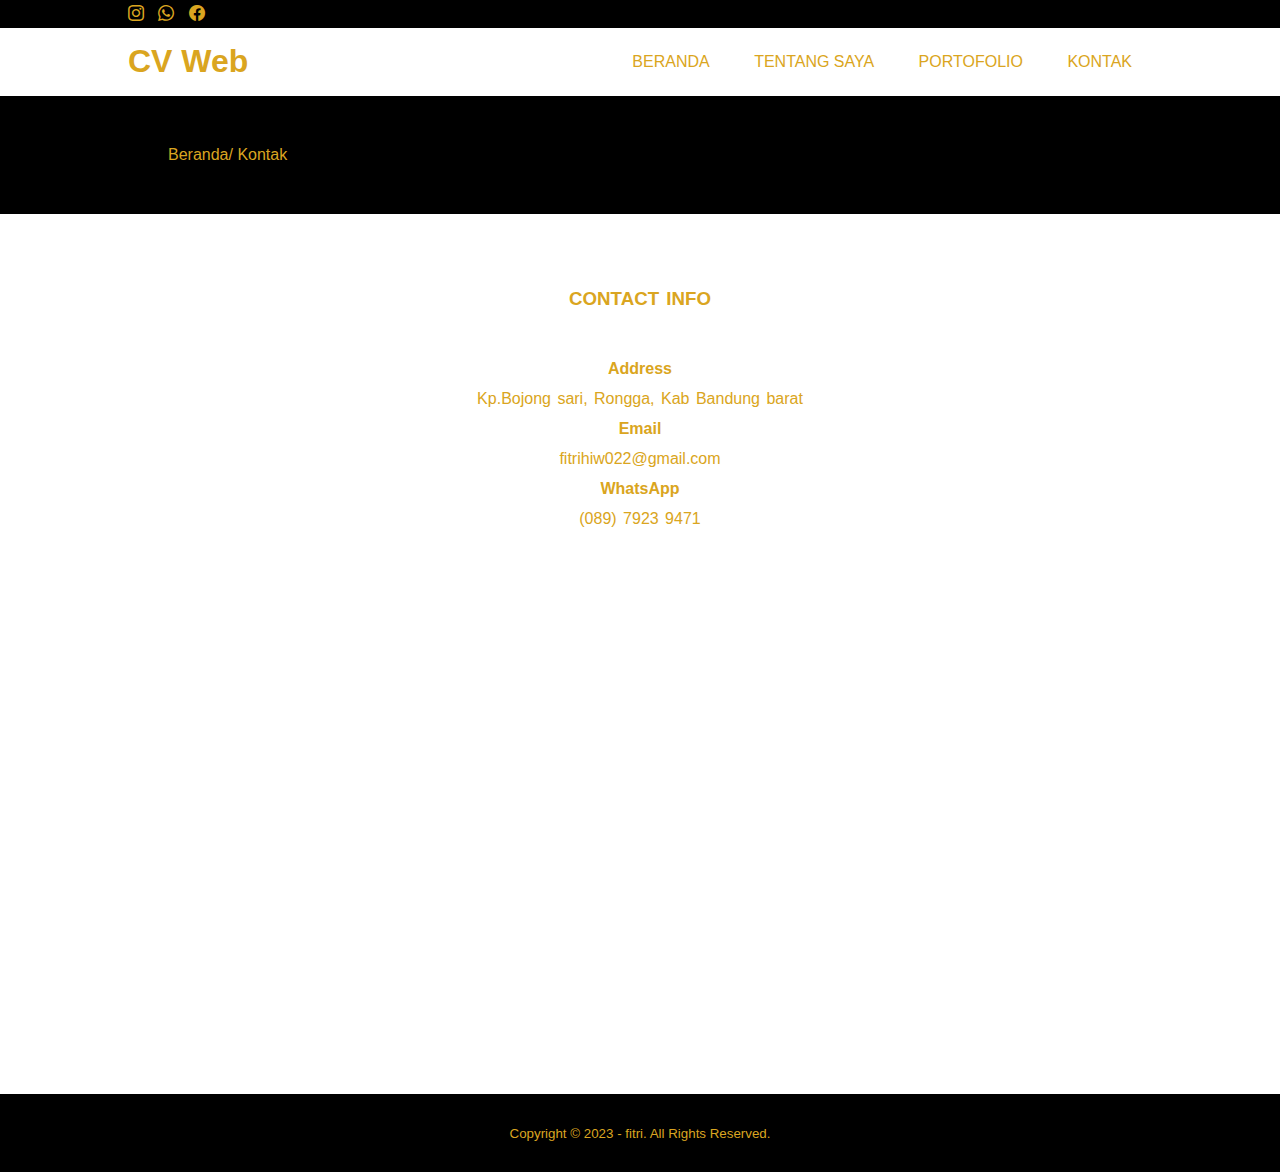
==== contact.html @ 8d7531ee "123" ====
<!DOCTYPE html>
<html>
  <head>
    <meta charset="UTF-8">
    <meta name="viewport" content="width=deviice-width, initial-scale=1">
    <title>Ai Fitriani</title>
    <link rel="stylesheet" type="text/css" href="styles.css">
    <link rel="stylesheet" type="text/css" href=""><link rel="stylesheet" href="https://cdn.jsdelivr.net/npm/bootstrap-icons@1.10.3/font/bootstrap-icons.css">
  </head>
  <body>
    
  </div>
</div>
    <!--header-->
    <div class="medsos">
      <div class="container">
        <ul>
          <li><a href=" https://instagram.com/fitriihiw?igshid=ZDdkNTZiNTM="><i class="bi bi-instagram"></i></a></li>
          <li><a href="https://wa.me/qr/5W6P3LEXB4QHJ1"><i class="bi bi-whatsapp"></i></a></li>
          <li><a href="https://web.facebook.com/profile.php?id=100090916969667"><i class="bi bi-facebook"></i></a><li>
        </ul>
      </div>
    </div>
    <header>
      <div class="container">
      <h1><a href="index.html">CV Web</a></h1>
      <ul>
        <li class="active"><a href="index.html">BERANDA</a></li>
        <li><a href="about.html">TENTANG SAYA</a></li>
        <li><a href="profil.html">PORTOFOLIO</a></li>
        <li><a href="contact.html">KONTAK</a></li>
      </ul>
    </div>
    </header>

    <!--label-->
    <section class="label">
        <div class="container">
<p>Beranda/ Kontak</p>
        </div>
    </section>
    
<!--profil-->
<section class="profil">
  <div class="contaier">
    <h3>CONTACT INFO</h3>
    <div class="box">
        <div class="col-4">
            <h4>Address</h4>
            <p>Kp.Bojong sari, Rongga, Kab Bandung barat</p>
        </div>

        <div class="col-4">
            <h4>Email</h4>
            <p>fitrihiw022@gmail.com</p>
        </div>

       
        <div class="col-4">
          <h4>WhatsApp</h4>
          <p>(089) 7923 9471</p>
      </div>
    
      <iframe src="https://www.google.com/maps/embed?pb=!1m18!1m12!1m3!1d3959.9639305765627!2d107.2821434767684!3d-7.013524970668177!2m3!1f0!2f0!3f0!3m2!1i1024!2i768!4f13.1!3m3!1m2!1s0x2e68f675cfbc640f%3A0x9467163cb7862dfd!2sGn.%20Halu%20Buni%20Jaya%2C%20Cibedug%2C%20Kec.%20Rongga%2C%20Kabupaten%20Bandung%20Barat%2C%20Jawa%20Barat!5e0!3m2!1sen!2sid!4v1677482347995!5m2!1sen!2sid" width="600" height="450" style="border:0;" allowfullscreen="" loading="lazy" referrerpolicy="no-referrer-when-downgrade"></iframe>

    </div>
  </div>
</section>

<!--footer-->
<footer>
<div class="container">
  <small>Copyright &copy; 2023 - fitri. All Rights Reserved.</small>
</div>
</footer>



</script>
  </body>
</html>
---- styles.css ----
*{
  padding: 0;
  margin: 0;
  font-family: sans-serif;
}


a{
  color: inherit;
  text-decoration: none;
}

.medsos{
  padding:5px 0;
  background-color:black;
}

.medsos ul li{
  display: inline-block;
  color: goldenrod;
  margin-right: 10px;
}

.container{
  width: 80%;
  margin: auto;
  color:goldenrod ;
  font-weight: lighter;
  
 

}

.container:after{
  content:'';
  display: block;
  clear: both;
}

header h1{
  float: left;
  padding: 15px 0;
}

header ul{
  float: right;
}

header ul li{
  display: inline-block;
}

header ul li a{
  padding: 25px 20px;
  display: inline-block;
}

header ul li a:hover{
background-color:black;
color:goldenrod;
}

.active{
color: goldenrod;
}

.banner{
  height: 68vh;
  border: 1px solid;
  background-image:url('./pictures.jpeg') ;
  background-size: cover;
  position: relative;
  display: flex;
  justify-content:center ;
  align-items: center;
  font-size: 30px;
  }

.banner:after{
  content: '';
  display: block;
  position: absolute;
  top: 0;
  left: 0;
  right: 0;
  bottom: 0;
  background-color:  rgba(39, 39, 46, 0.63);
}

.banner h2{
  z-index: 1;
  padding: 20px 25px;
  border: 3px solid black;
}

section{
  padding:50px;
}


span{
  color:goldenrod;
}

section h3{
  text-align: center;
  padding: 20px 0;
  margin-bottom: 20px;
  color: goldenrod;
}

.about,
.profil{
  padding-bottom: 100px;
}

.about{
  
  word-spacing: 2px;
  line-height: 30px;
  
}

.profil{
text-align: center;
word-spacing: 2px;
  line-height: 30px;
  color: goldenrod;

}

footer{
  padding: 30px 0;
  background-color: black;
  text-align: center;
}

.label{
  background-color: black;
}

.image{
  text-align: center;
}

x{
  color: goldenrod;
}
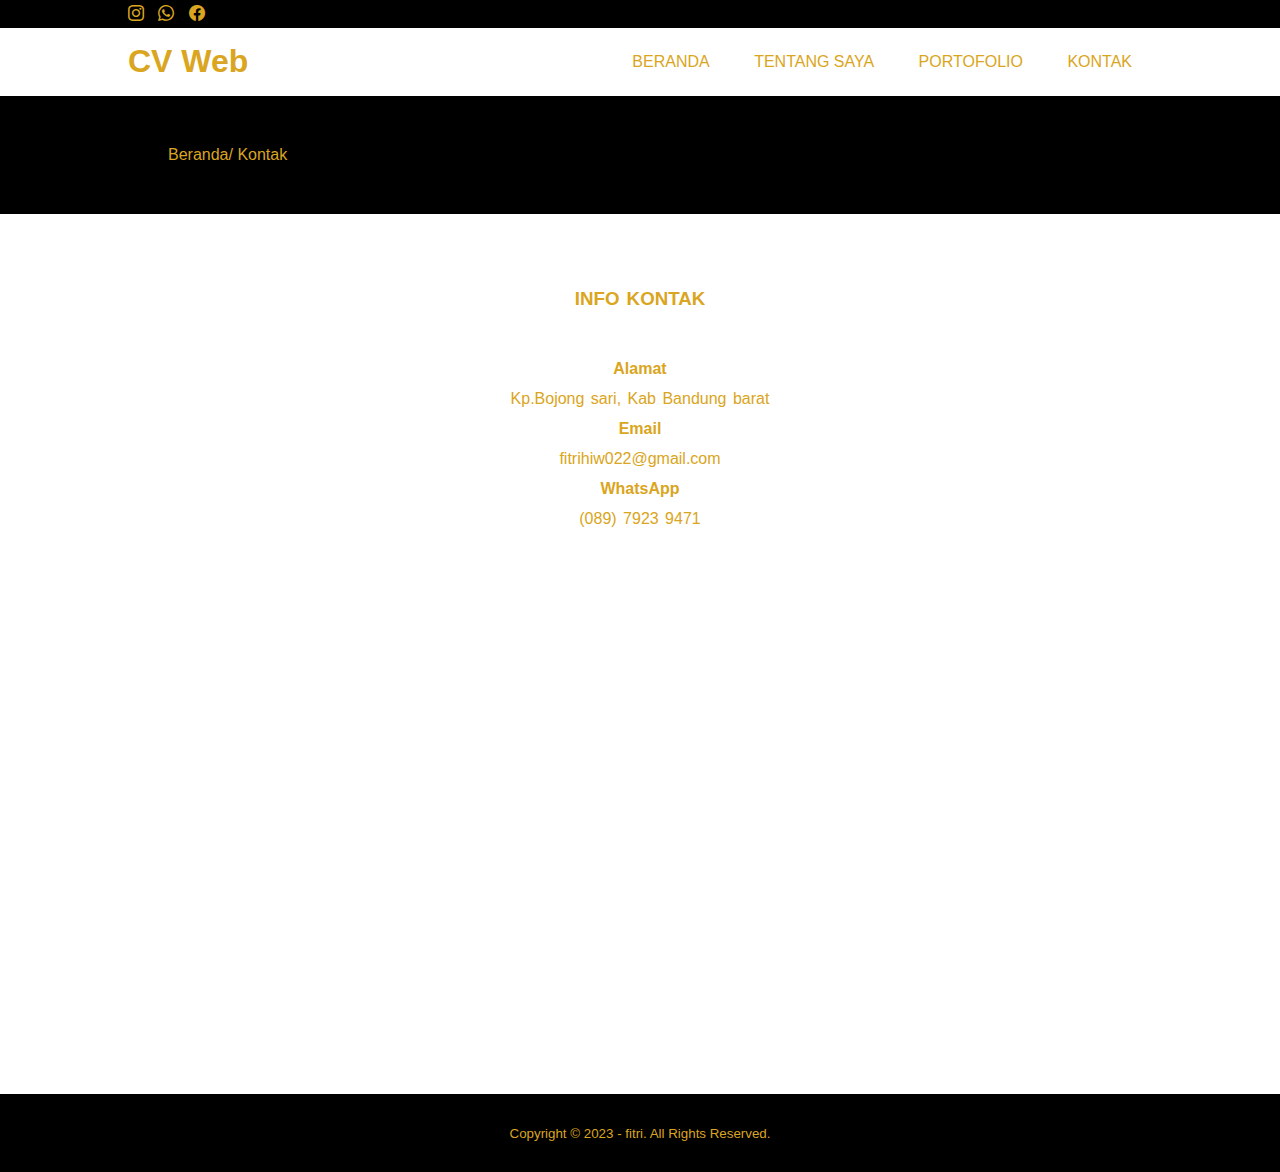
==== commit 8d399612: "cv web fitri" ====
--- a/contact.html
+++ b/contact.html
@@ -43,11 +43,11 @@
 <!--profil-->
 <section class="profil">
   <div class="contaier">
-    <h3>CONTACT INFO</h3>
+    <h3>INFO KONTAK</h3>
     <div class="box">
         <div class="col-4">
-            <h4>Address</h4>
-            <p>Kp.Bojong sari, Rongga, Kab Bandung barat</p>
+            <h4>Alamat</h4>
+            <p>Kp.Bojong sari, Kab Bandung barat</p>
         </div>
 
         <div class="col-4">
